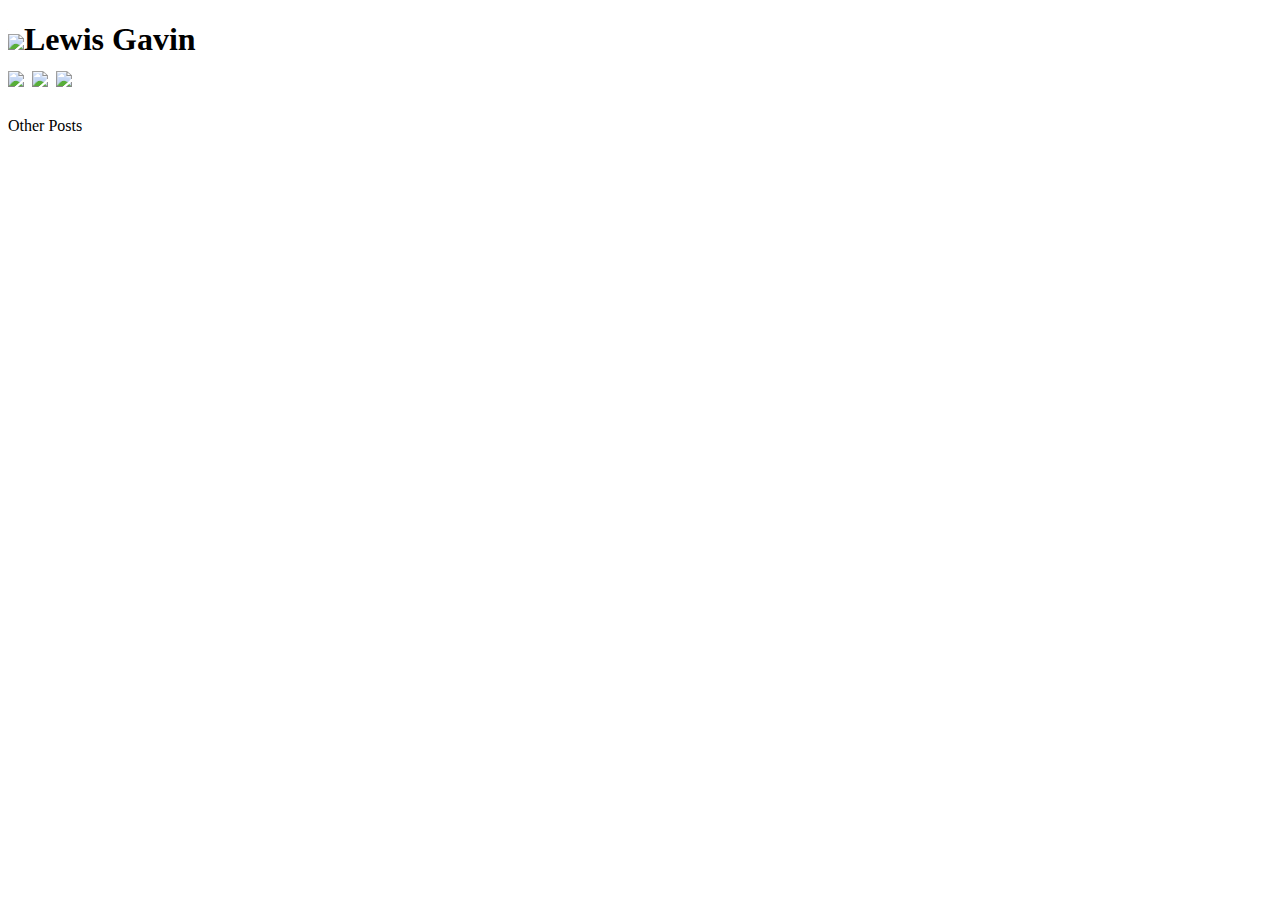
==== Blog/posts.html @ 531a6545 "Initial Commit" ====
<!doctype html>
<html>
<head>
<link href='http://fonts.googleapis.com/css?family=Raleway' rel='stylesheet' type='text/css'>
<meta charset="utf-8">
<title>Blog Posts</title>
<meta name="description" content="Programming Posts">
<meta name="author" content="Lewis Gavin">
<!-- CSS Code -->
<link rel="stylesheet" href="css/blogstyle.css">
<script src="js/poststore.js"></script>
<?php include 'php/dbposts.php';?>
</head>

<body>
    
    <h1><a href="index.html"><img src="css/pics/icon.png" id="icon"/></a>Lewis Gavin<br>
        <a href="https://uk.linkedin.com/in/lewisdgavin"><img src="css/pics/linkedin-white.svg"/></a>
        <a href="https://plus.google.com/+LewisGavin/about"><img src="css/pics/gplus-white.svg"/></a>
        <a href="https://twitter.com/GavLaaaaaaaa"><img src="css/pics/twitter-white.svg"/></a></h1>

    <div id="postname"></div>
    <div id="author"></div>
    <div id="poststitle">Other Posts</div>
    
    <div id="article"><div id="posts"></div></div>
    
</body>

</html>
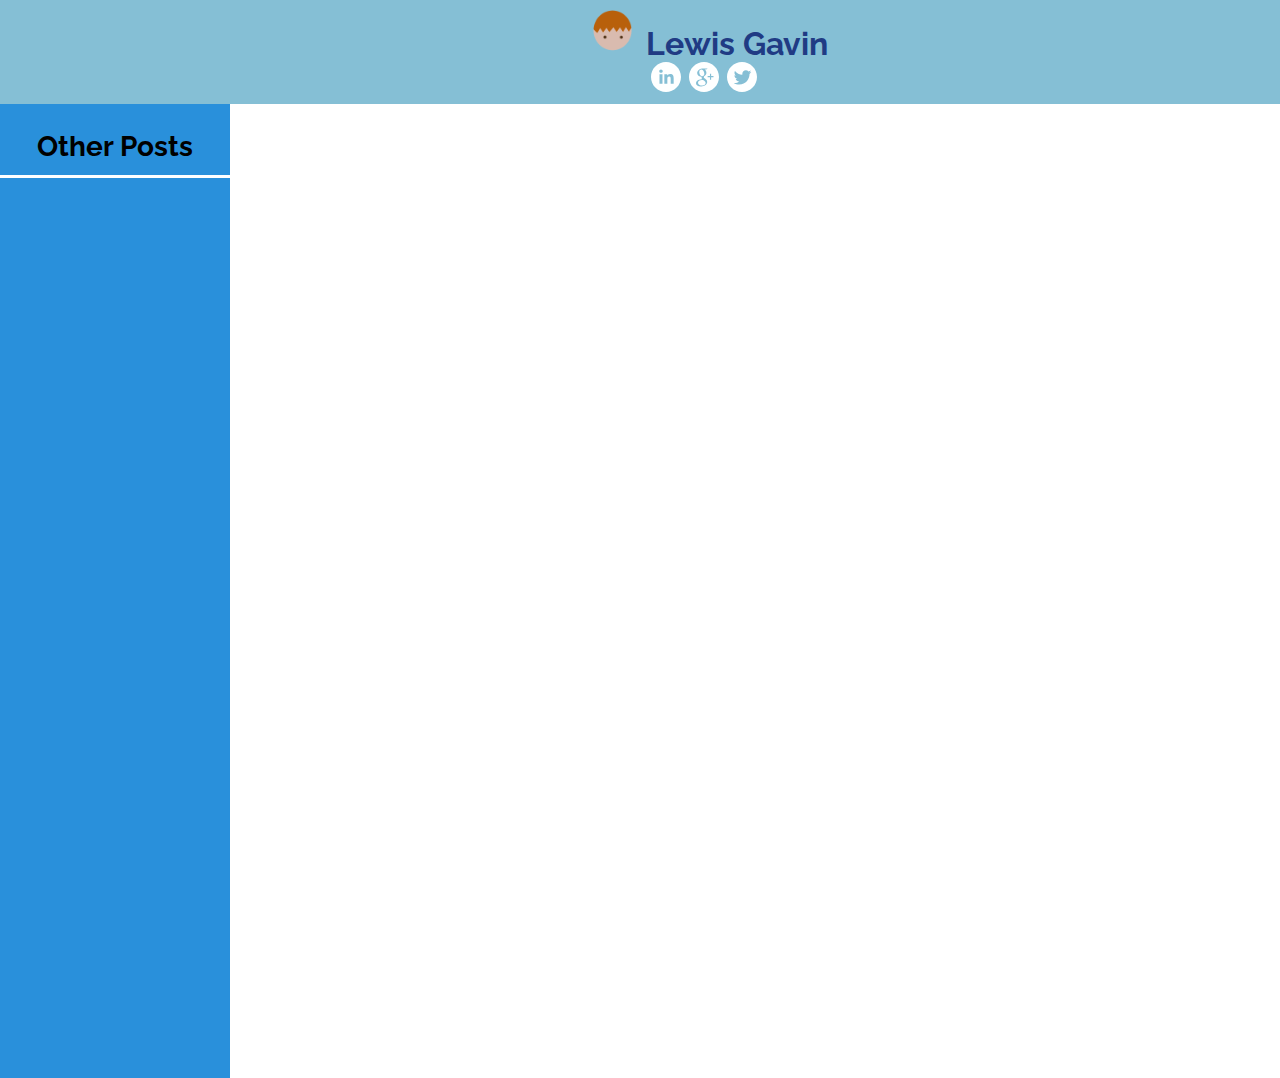
==== commit 50b6229d: "Second commit" ====
--- a/Blog/posts.html
+++ b/Blog/posts.html
@@ -7,17 +7,17 @@
 <meta name="description" content="Programming Posts">
 <meta name="author" content="Lewis Gavin">
 <!-- CSS Code -->
-<link rel="stylesheet" href="css/blogstyle.css">
+<link rel="stylesheet" href="../css/blogstyle.css">
 <script src="js/poststore.js"></script>
-<?php include 'php/dbposts.php';?>
+<?php include '../php/dbposts.php';?>
 </head>
 
 <body>
     
-    <h1><a href="index.html"><img src="css/pics/icon.png" id="icon"/></a>Lewis Gavin<br>
-        <a href="https://uk.linkedin.com/in/lewisdgavin"><img src="css/pics/linkedin-white.svg"/></a>
-        <a href="https://plus.google.com/+LewisGavin/about"><img src="css/pics/gplus-white.svg"/></a>
-        <a href="https://twitter.com/GavLaaaaaaaa"><img src="css/pics/twitter-white.svg"/></a></h1>
+    <h1><a href="../index.html"><img src="../css/pics/icon.png" id="icon"/></a>Lewis Gavin<br>
+        <a href="https://uk.linkedin.com/in/lewisdgavin"><img src="../css/pics/linkedin-white.svg"/></a>
+        <a href="https://plus.google.com/+LewisGavin/about"><img src="../css/pics/gplus-white.svg"/></a>
+        <a href="https://twitter.com/GavLaaaaaaaa"><img src="../css/pics/twitter-white.svg"/></a></h1>
 
     <div id="postname"></div>
     <div id="author"></div>
--- a/css/blogstyle.css
+++ b/css/blogstyle.css
@@ -0,0 +1,155 @@
+@font-face {
+  font-family: 'Raleway';
+  font-style: normal;
+  font-weight: 400;
+  src: local('Raleway'), url(http://themes.googleusercontent.com/static/fonts/raleway/v7/cIFypx4yrWPDz3zOxk7hIQLUuEpTyoUstqEm5AMlJo4.woff) format('woff');
+    
+}
+
+body{
+    margin:0;
+	padding:0;
+    font-family: 'Raleway';
+}
+
+h1 {
+    position: a;
+    text-align: center;
+    width:100%;
+    margin:0;
+    padding-top: 5px;
+    padding-bottom:5px;
+    background: rgba(90, 168, 199, 0.74);
+    color: #203b84;
+    padding-left:5%;
+}
+h2{
+    position:absolute;
+    width:100%;
+    text-align: center;
+    color: #203b84;
+    padding-left: 5%;
+}
+h3{
+    position:absolute;
+    width:100%;
+    text-align: center;
+    color: #203b84;
+    padding-left: 5%;
+    padding-top:60px;
+}
+
+p{
+    position: relative;
+    text-align: left;
+    padding-left: 25%;
+    padding-right: 10%;
+    line-height:2;
+    font-size: 100%;
+    margin:0;
+    padding-bottom: 5%;
+    
+}
+
+img{
+    margin:0;
+    padding:0;
+    max-height: 30px;
+}
+
+
+#posts p{
+    margin:0;
+    padding: 2%;
+    padding-left: 10%;
+    color: white;
+}
+
+#text a{
+    color: blue;
+}
+
+a{
+    text-decoration: none;
+    font-weight: bold;
+    color: white;
+    
+}
+
+#poststitle {
+    background: #2990db;
+    position: relative;
+    padding-top: 2%;
+    padding-bottom:1%;
+    width:18%;
+    font-weight: bold;
+    text-align: center;
+    font-size: 28px;
+    border-bottom: solid;
+    border-bottom-color: white;
+}
+
+#icon{
+    position: relative;
+    margin:0;
+    padding:0;
+    max-height: 50px;
+}
+
+#posts {
+    position: absolute;
+    width: 18%;
+    background: #2990db;
+    height: 100%;
+    float:left;
+    z-index: 1;
+}
+
+code{
+    font-size: 120%;
+    padding: 10px 10px 10px 10px;
+    background-color: gray;
+    color:white;
+    position:relative;
+}
+
+#codediv{
+    font-size: 120%;
+    background-color: rgba(230, 215, 171, 0.86);
+    color:#2525c7;
+    position:relative;
+    font-family: monospace;
+    overflow: auto;
+    overflow-y: hidden;
+    white-space: nowrap;
+    margin-left:25%;
+    width: 60%;
+    padding: 20px;
+
+}
+
+#nav a{
+    color:#203b84;
+    padding-right: 30px;
+    padding-left: 30px;
+    padding-top: 5px;
+    padding-bottom:5px;
+
+}
+
+#nav a:hover {
+    background-color:#203b84;
+    color:white;
+}
+
+#nav{
+    width:100%;
+    position:relative;
+    text-align: center;
+    padding:5px;
+    padding-left: 6%;
+    background-color: #2990db;
+}
+
+
+    
